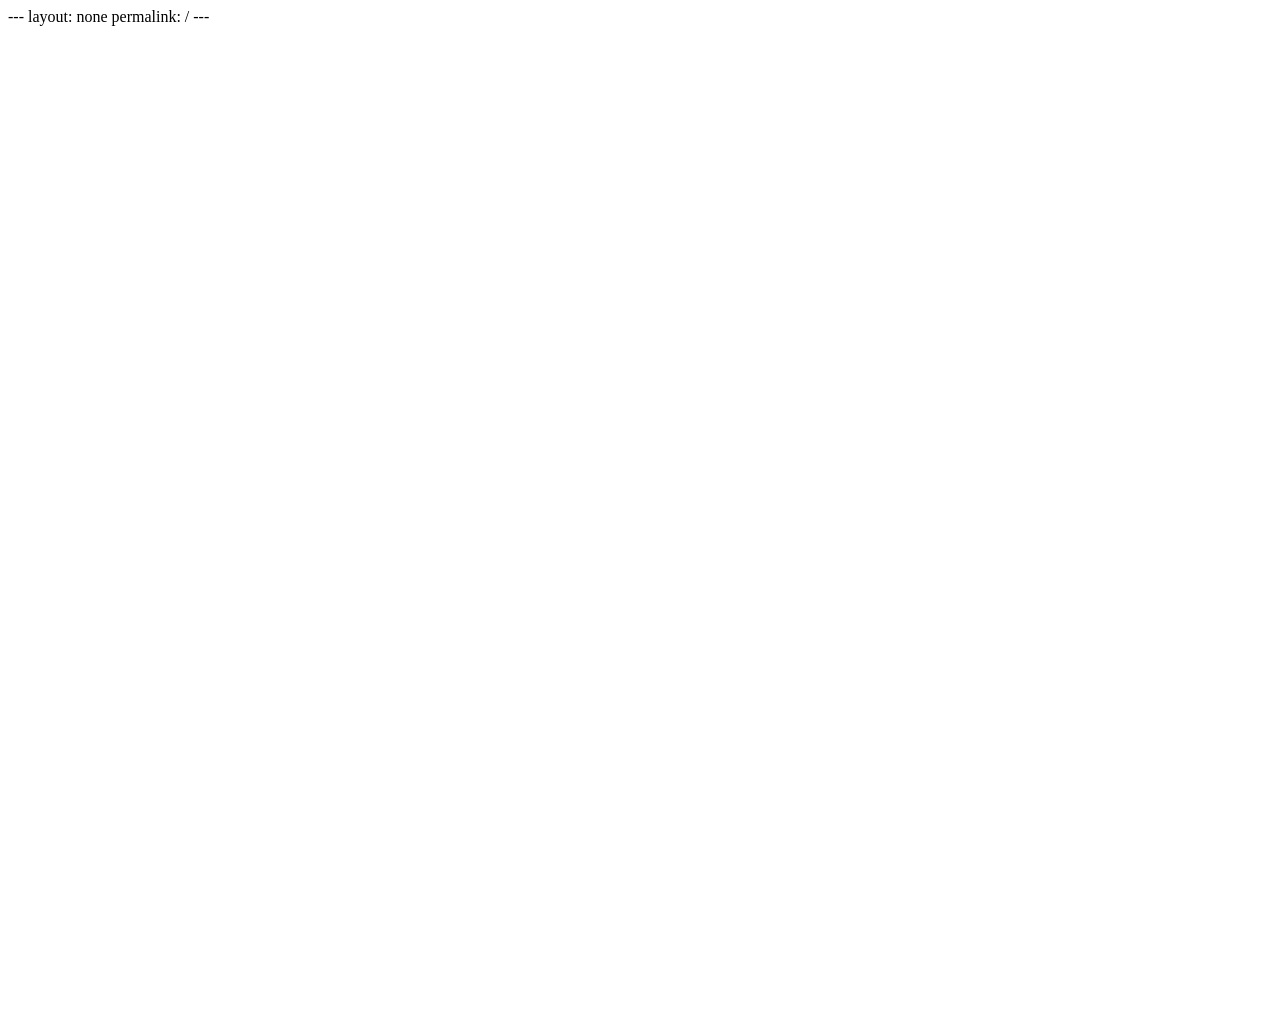
==== static/views/index.html @ a6d67fff "Wave animation" ====
---
layout: none
permalink: /
---
<!DOCTYPE html>
<html lang="en">
<head>
    <meta charset="UTF-8">
    <link rel="icon" type="image/x-icon" href="static/images/logo/logoDark.jpg">
    <link rel="stylesheet" href="static/css/styles.css">
    <meta name="viewport" content="width=device-width, initial-scale=1.0">
    <title>TJ Graphics</title>
</head>
<body>
    <div id="waveWrapper">
        <canvas id="waveCanvas" width="1000px" height="1000px"></canvas>
    </div>
</body>
<script src="static/js/wave.js"></script>
</html>
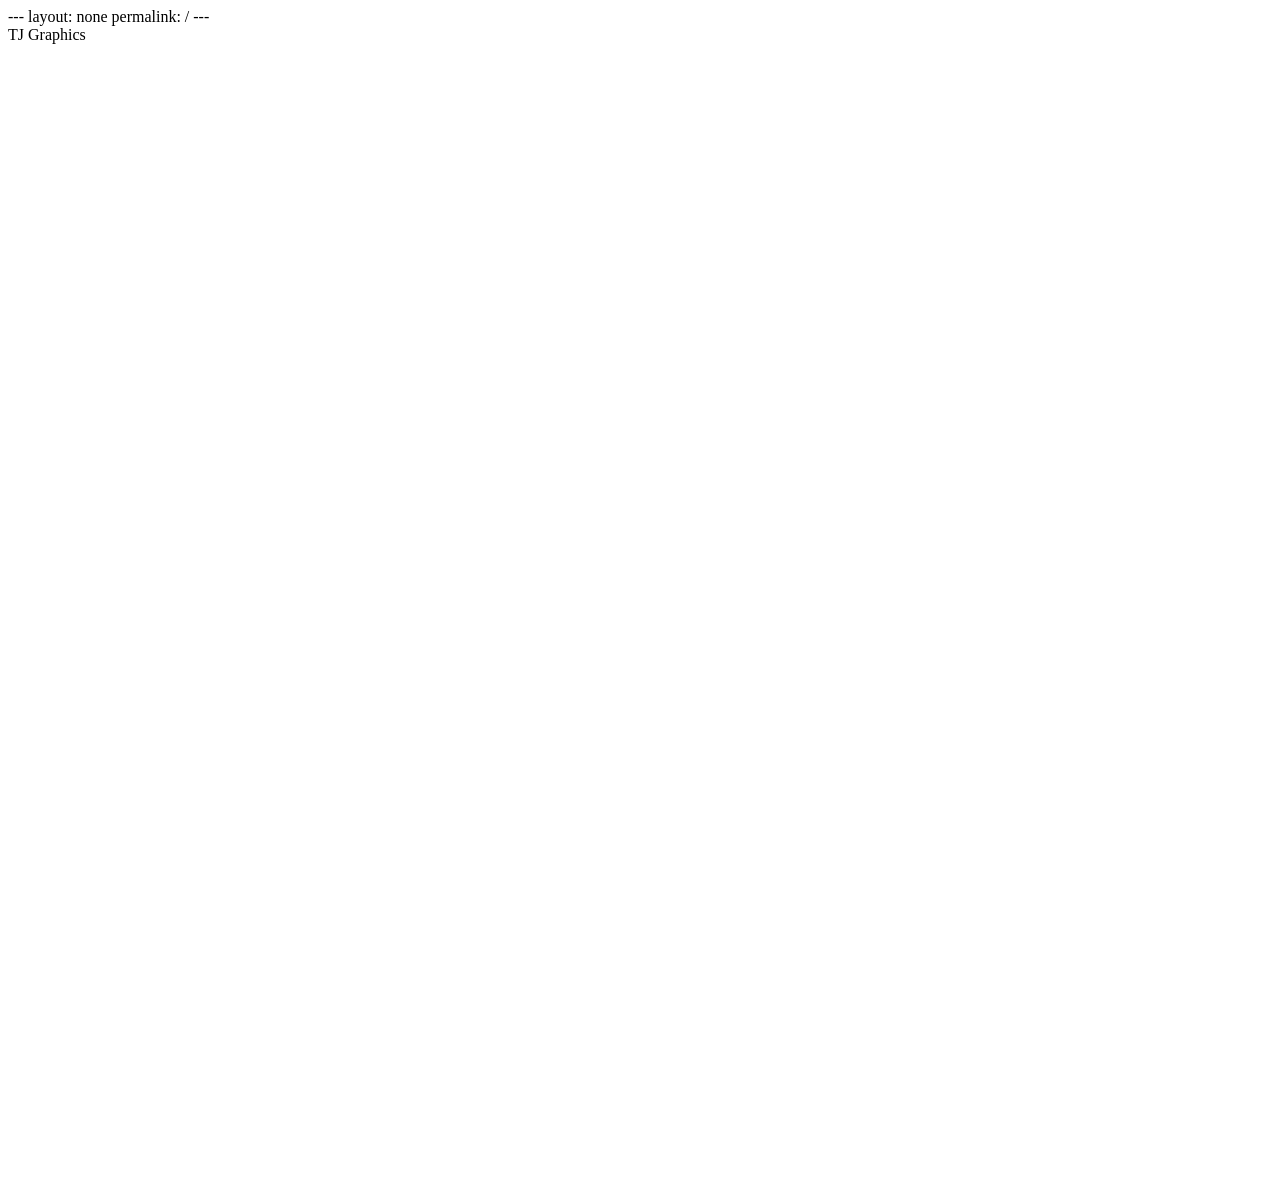
==== commit fcf9496d: "Particle animation" ====
--- a/static/views/index.html
+++ b/static/views/index.html
@@ -12,9 +12,20 @@
     <title>TJ Graphics</title>
 </head>
 <body>
-    <div id="waveWrapper">
-        <canvas id="waveCanvas" width="1000px" height="1000px"></canvas>
+    <div id="titleScreen" class="fullscreen">
+        <div id="titleWrapper">
+            <div id="title">
+                TJ Graphics
+            </div>
+        </div>
+        <canvas id="starCanvas"></canvas>
+    </div>
+    <div id="detailScreen" class="fullscreen">
+        <div id="waveWrapper">
+            <canvas id="waveCanvas" width="1000px" height="1000px"></canvas>
+        </div>
     </div>
 </body>
-<script src="static/js/wave.js"></script>
+<script src="static/js/wave.js" type="module"></script>
+<script src="static/js/stars2.js" type="module"></script>
 </html>
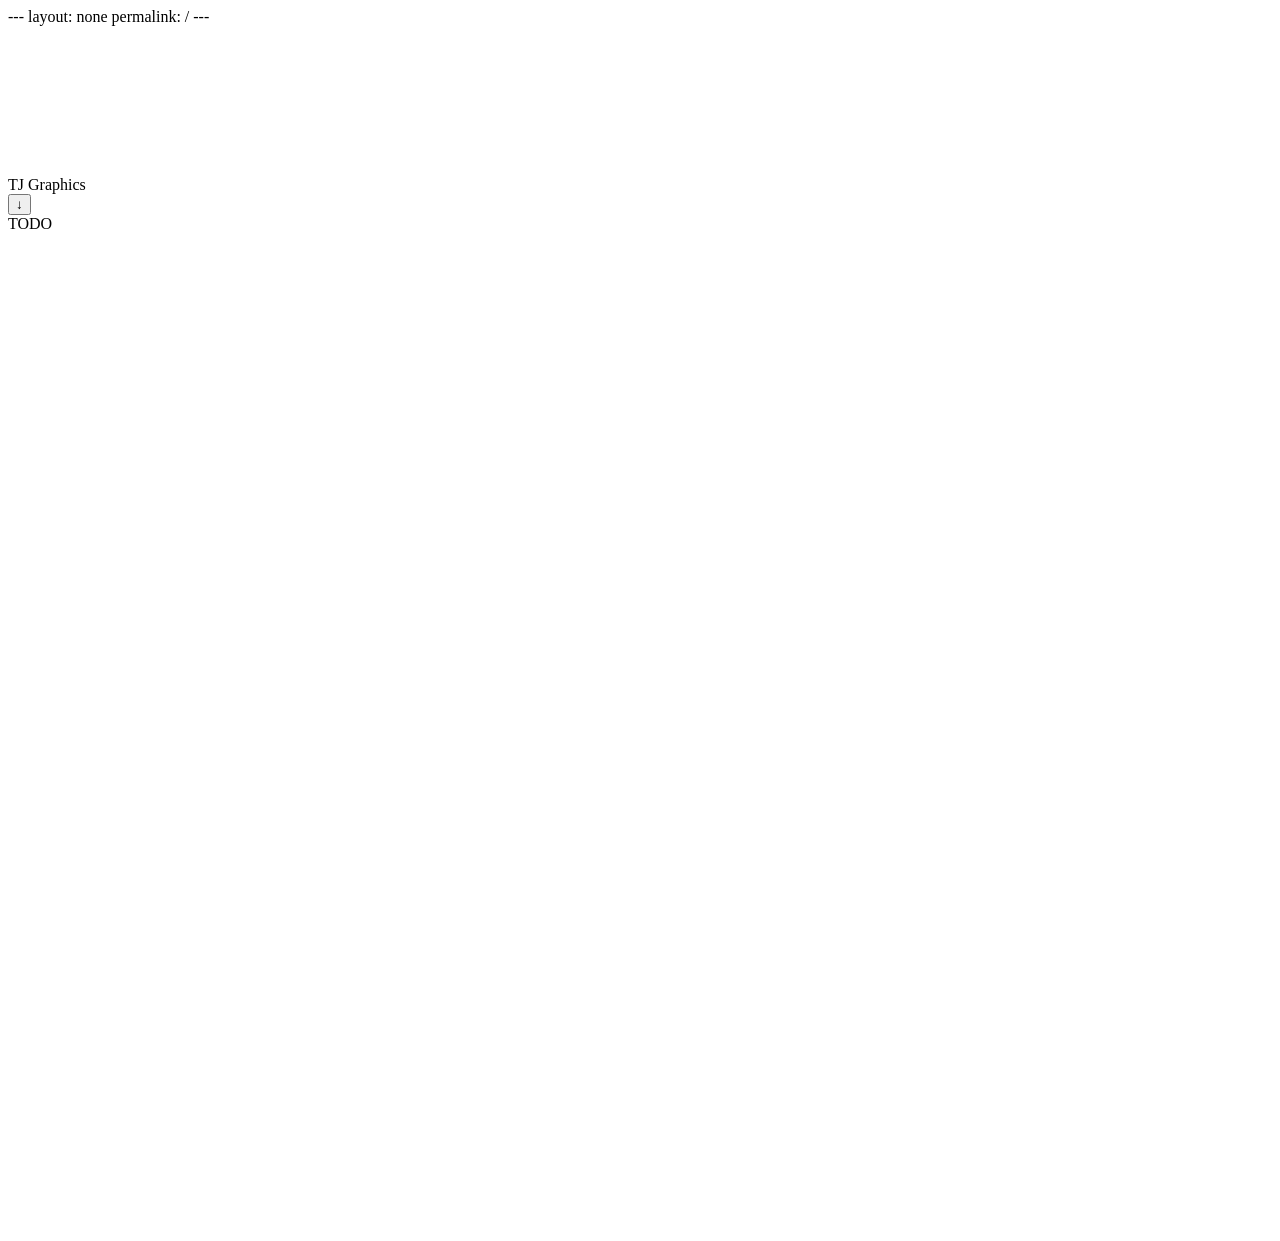
==== commit 22128f8b: "Title page complete and init detail page" ====
--- a/static/views/index.html
+++ b/static/views/index.html
@@ -7,25 +7,39 @@
 <head>
     <meta charset="UTF-8">
     <link rel="icon" type="image/x-icon" href="static/images/logo/logoDark.jpg">
-    <link rel="stylesheet" href="static/css/styles.css">
     <meta name="viewport" content="width=device-width, initial-scale=1.0">
     <title>TJ Graphics</title>
+    <script src="static/js/main.js" type="module"></script>
+    <script src="static/js/wave.js" type="module"></script>
+    <script src="static/js/stars.js" type="module"></script>
+    <link rel="preconnect" href="https://fonts.googleapis.com">
+    <link rel="preconnect" href="https://fonts.gstatic.com" crossorigin>
+    <link href="https://fonts.googleapis.com/css2?family=DM+Mono:ital,wght@0,300;0,400;0,500;1,300;1,400;1,500&display=swap" rel="stylesheet">
+    <link rel="stylesheet" href="static/css/styles.css">
 </head>
 <body>
-    <div id="titleScreen" class="fullscreen">
-        <div id="titleWrapper">
-            <div id="title">
-                TJ Graphics
+    <div id="mainContent">
+        <div id="titleScreen" class="fullscreen">
+            <canvas id="starCanvas"></canvas>
+            <div id="titleOverlay">
+                <div id="titleWrapper">
+                    <div id="title">
+                        TJ Graphics
+                    </div>
+                </div>
             </div>
+            <button id="scrollArrow" class="arrowButton">↓</button>
         </div>
-        <canvas id="starCanvas"></canvas>
-    </div>
-    <div id="detailScreen" class="fullscreen">
-        <div id="waveWrapper">
-            <canvas id="waveCanvas" width="1000px" height="1000px"></canvas>
+        <div id="detailScreen" class="fullscreen">
+            <div id="clubDetailsPane">
+                <div id="clubDetails">
+                    TODO
+                </div>
+            </div>
+            <div id="waveWrapper">
+                <canvas id="waveCanvas" width="1000px" height="1000px"></canvas>
+            </div>
         </div>
     </div>
 </body>
-<script src="static/js/wave.js" type="module"></script>
-<script src="static/js/stars2.js" type="module"></script>
 </html>
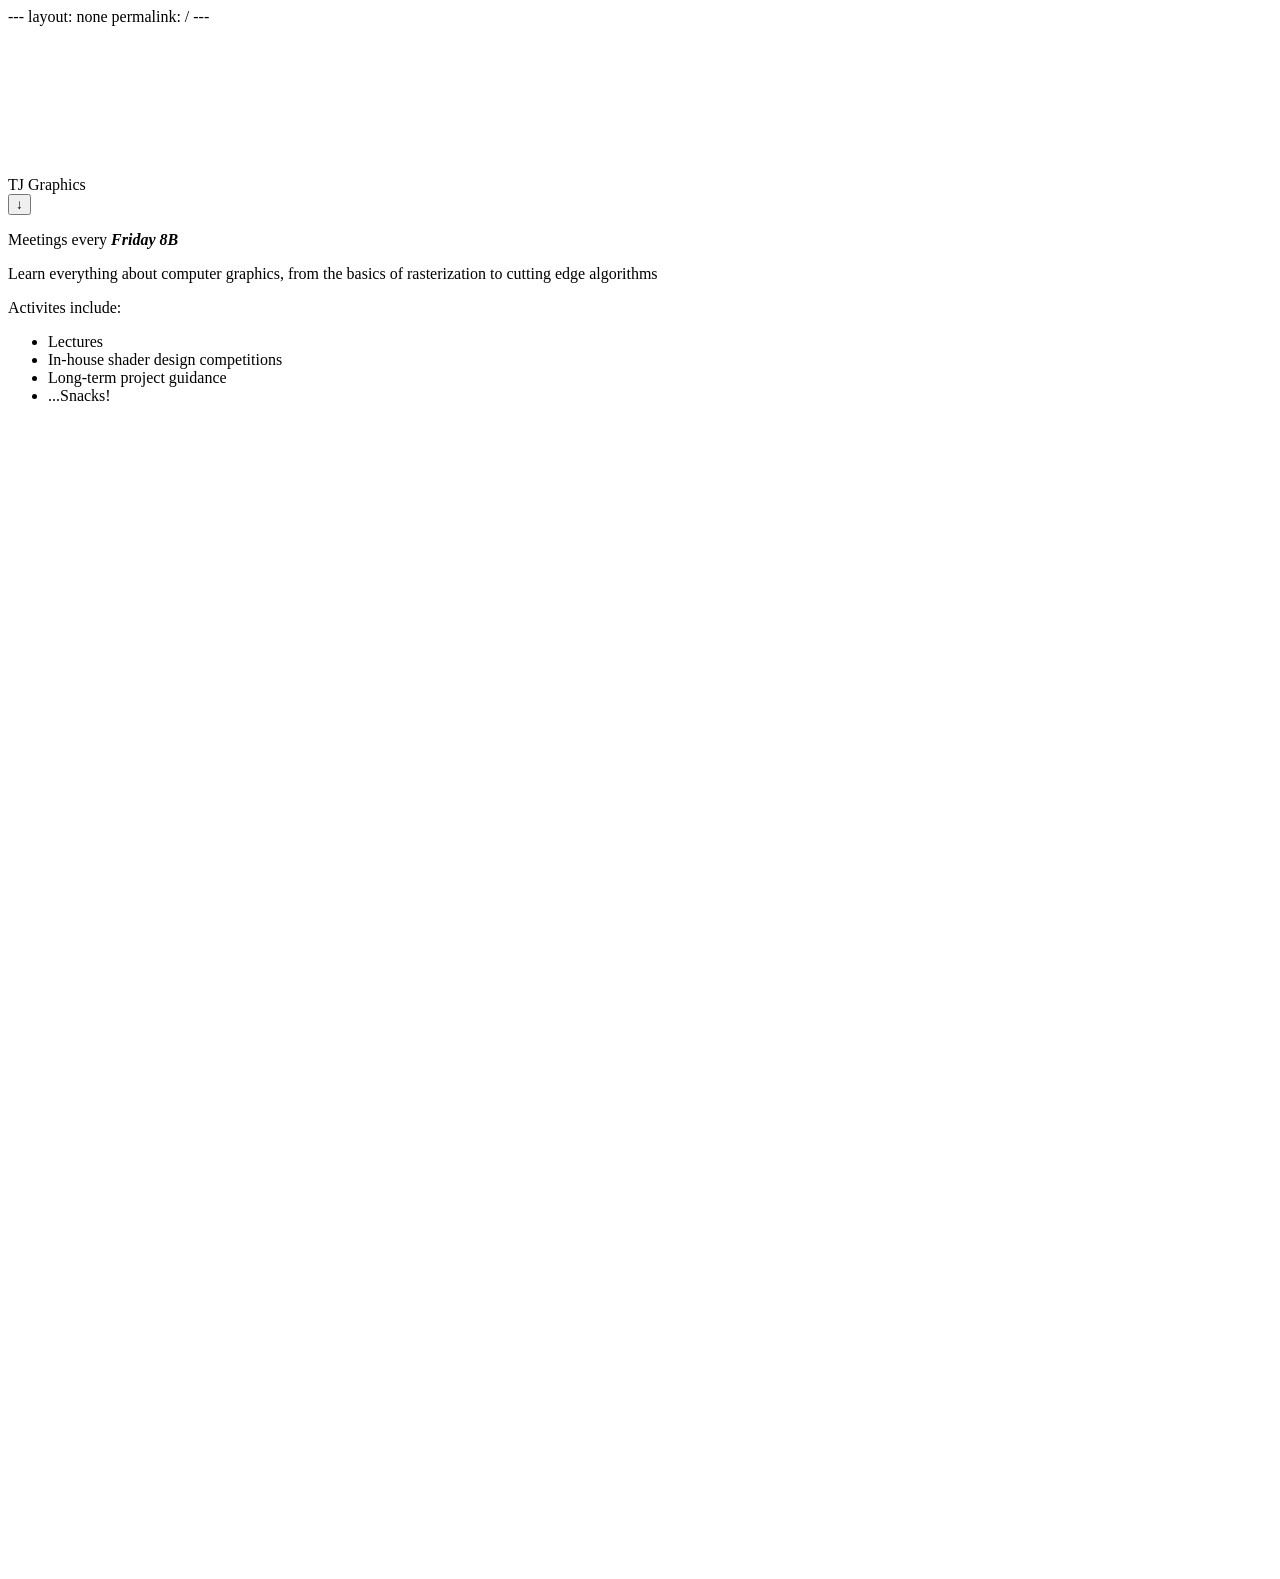
==== commit 81afee56: "Detail page complete, init info page" ====
--- a/static/views/index.html
+++ b/static/views/index.html
@@ -12,6 +12,7 @@
     <script src="static/js/main.js" type="module"></script>
     <script src="static/js/wave.js" type="module"></script>
     <script src="static/js/stars.js" type="module"></script>
+    <script src="static/js/flow.js" type="module"></script>
     <link rel="preconnect" href="https://fonts.googleapis.com">
     <link rel="preconnect" href="https://fonts.gstatic.com" crossorigin>
     <link href="https://fonts.googleapis.com/css2?family=DM+Mono:ital,wght@0,300;0,400;0,500;1,300;1,400;1,500&display=swap" rel="stylesheet">
@@ -20,26 +21,53 @@
 <body>
     <div id="mainContent">
         <div id="titleScreen" class="fullscreen">
-            <canvas id="starCanvas"></canvas>
-            <div id="titleOverlay">
-                <div id="titleWrapper">
-                    <div id="title">
+            <canvas id="starCanvas" class="clickable"></canvas>
+            <div id="titleOverlay" class="overlayFull">
+                <div id="titleWrapper" class="clickable">
+                    <div id="titleMain">
                         TJ Graphics
                     </div>
                 </div>
             </div>
             <button id="scrollArrow" class="arrowButton">↓</button>
         </div>
+        <div id="introTransition" class="transitionSec"></div>
         <div id="detailScreen" class="fullscreen">
-            <div id="clubDetailsPane">
-                <div id="clubDetails">
-                    TODO
+            <div id="detailOverlay" class="overlayFull clickable">
+                <div id="clubDetailsPane">
+                    <div id="detailsWrap">
+                        <div id="details">
+                            <p>Meetings every <strong><em>Friday 8B</em></strong></p>
+                            <p>Learn everything about computer graphics, from the basics of rasterization to cutting edge algorithms</p>
+                            <p>Activites include:</p>
+                            <ul>
+                                <li>Lectures</li>
+                                <li>In-house shader design competitions</li>
+                                <li>Long-term project guidance</li>
+                                <li>...Snacks!</li>
+                            </ul>
+                        </div>
+                    </div>
+                </div>
+                <div id="waveWrapper">
+                    <canvas id="waveCanvas" class="clickable" width="1000px" height="1000px"></canvas>
                 </div>
             </div>
-            <div id="waveWrapper">
-                <canvas id="waveCanvas" width="1000px" height="1000px"></canvas>
+            <div id="detailBack" class="overlayFull">
+                <div id="flowWrap" class="overlayFull">
+                    <canvas id="flowCanvas"></canvas>
+                </div>
             </div>
         </div>
+        <div id="secondTransition" class="transitionSec"></div>
+        <div id="infoScreen" class="fullscreen">
+            
+        </div>
+    </div>
+    <div id="pageIndicator">
+        <div class="dot active" data-index="0"></div>
+        <div class="dot" data-index="1"></div>
+        <div class="dot" data-index="2"></div>
     </div>
 </body>
 </html>
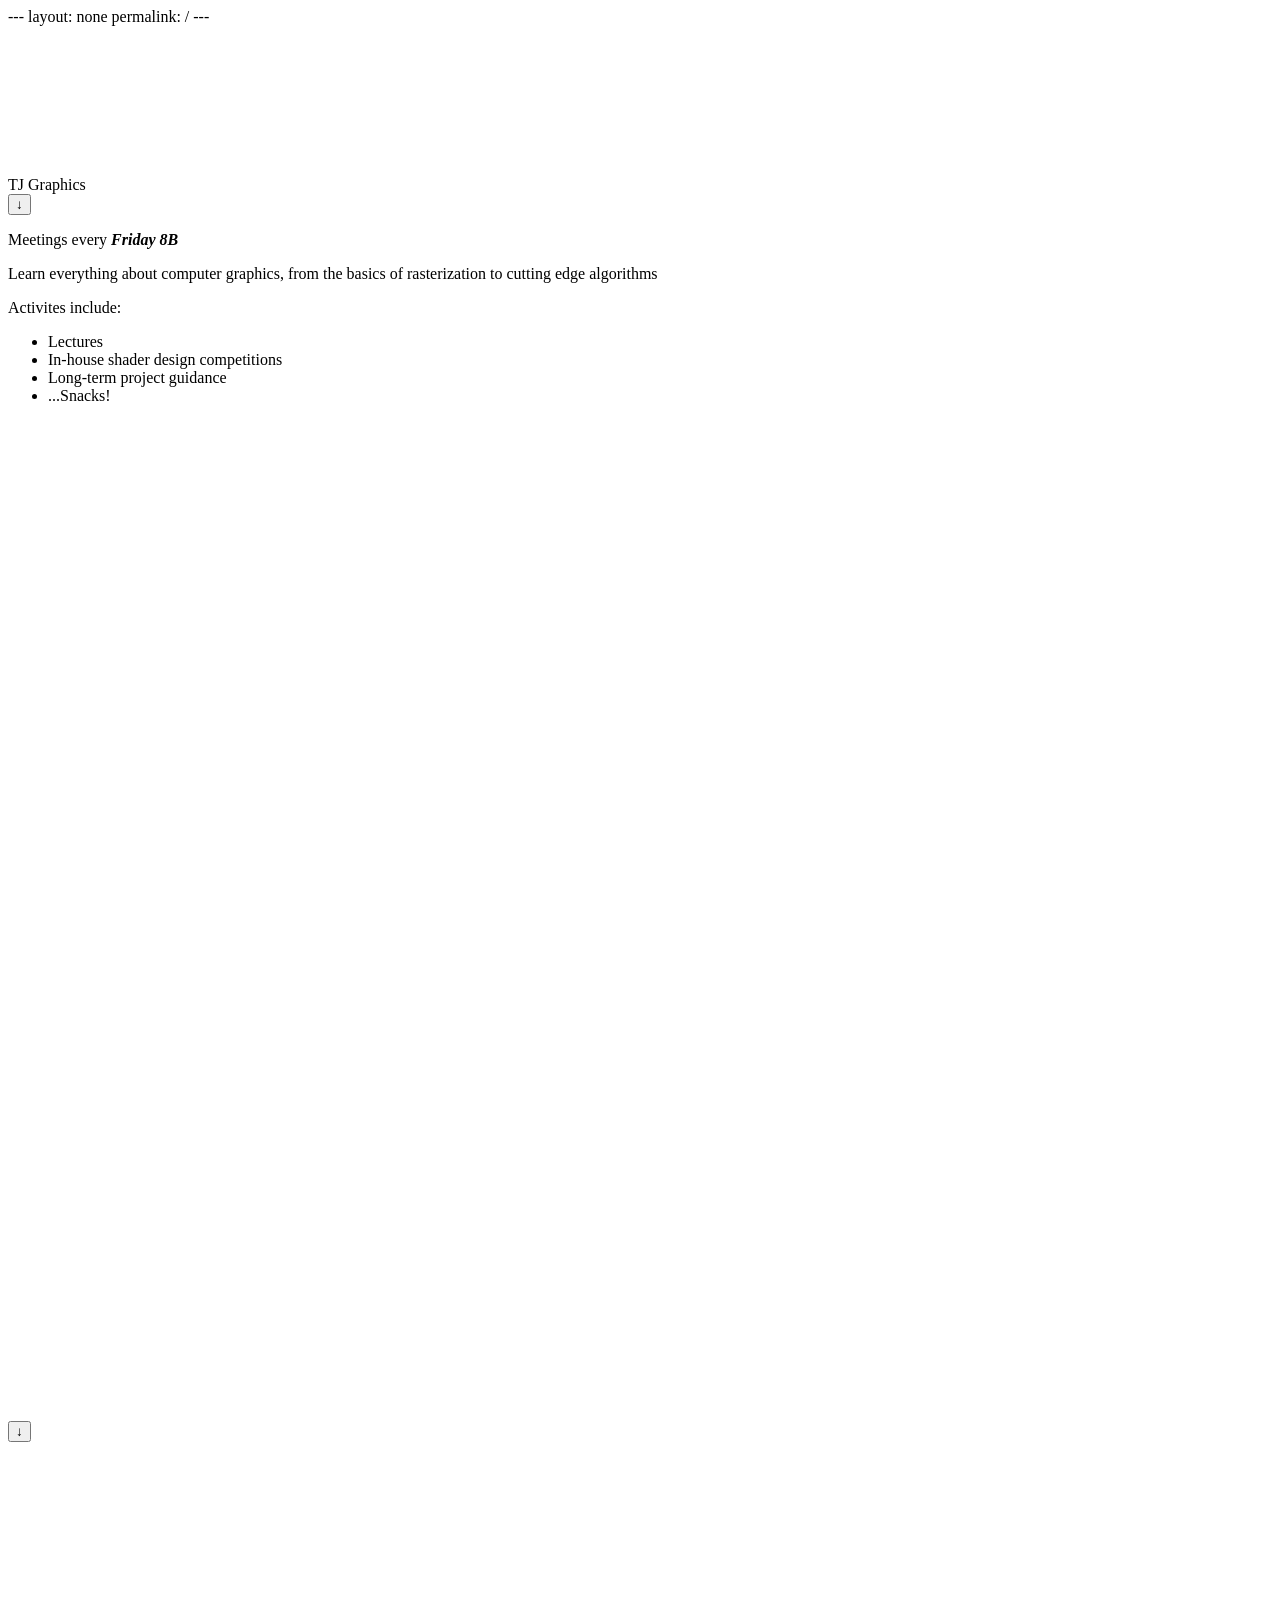
==== commit ad7d310b: "Mobile optimized" ====
--- a/static/views/index.html
+++ b/static/views/index.html
@@ -52,6 +52,7 @@
                 <div id="waveWrapper">
                     <canvas id="waveCanvas" class="clickable" width="1000px" height="1000px"></canvas>
                 </div>
+                <button id="scrollArrow2" class="arrowButton">↓</button>
             </div>
             <div id="detailBack" class="overlayFull">
                 <div id="flowWrap" class="overlayFull">
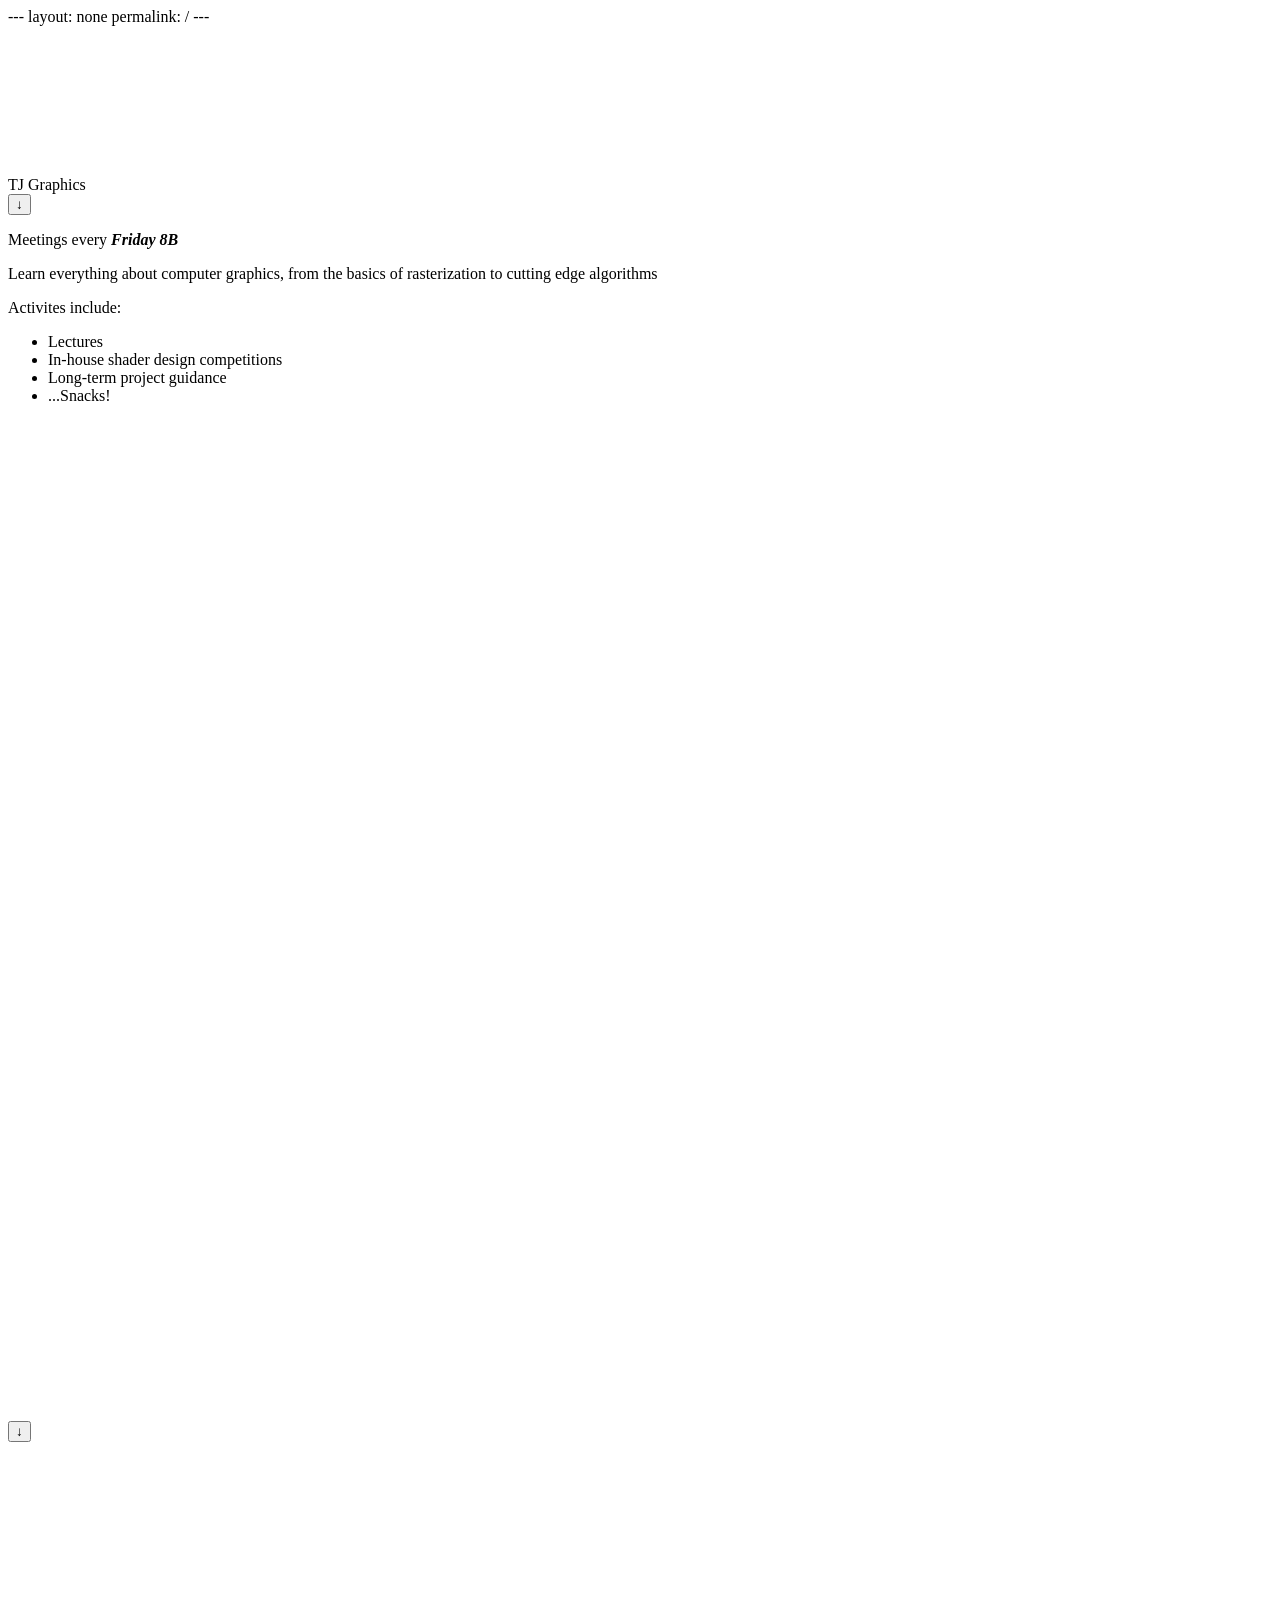
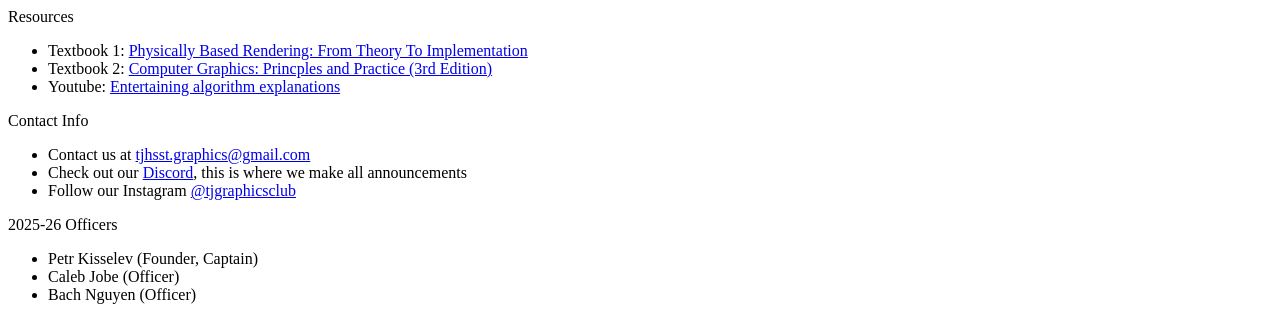
==== commit f78ffaf7: "Contact and club details" ====
--- a/static/views/index.html
+++ b/static/views/index.html
@@ -9,7 +9,7 @@
     <link rel="icon" type="image/x-icon" href="static/images/logo/logoDark.jpg">
     <meta name="viewport" content="width=device-width, initial-scale=1.0">
     <title>TJ Graphics</title>
-    <script src="static/js/main.js" type="module"></script>
+    <!-- <script src="static/js/main.js" type="module"></script> -->
     <script src="static/js/wave.js" type="module"></script>
     <script src="static/js/stars.js" type="module"></script>
     <script src="static/js/flow.js" type="module"></script>
@@ -62,7 +62,36 @@
         </div>
         <div id="secondTransition" class="transitionSec"></div>
         <div id="infoScreen" class="fullscreen">
-            
+            <div id="infoOverlay" class="overlayFull clickable">
+                <div id="infoPane">
+                    <div id="textSection">
+                        <p>Resources</p>
+                        <ul>
+                            <li>Textbook 1: <a href="https://pbr-book.org/4ed/contents">Physically Based Rendering: From Theory To Implementation</a></li>
+                            <li>Textbook 2: <a href="https://cgisutic.wordpress.com/wp-content/uploads/2016/07/computer_graphics_principles_and_practice.pdf">Computer Graphics: Princples and Practice (3rd Edition)</a></li>
+                            <li>Youtube: <a href="https://www.youtube.com/@Acerola_t/videos">Entertaining algorithm explanations</a></li>
+                        </ul>
+                    </div>
+                    <div class="sectionSep"></div>
+                    <div id="contactInfo">
+                        <p>Contact Info</p>
+                        <ul>
+                            <li>Contact us at <a href="mailto:tjhsst.graphics@gmail.com">tjhsst.graphics@gmail.com</a></li>
+                            <li>Check out our <a href="https://discord.gg/aXtDPZzMXE">Discord</a>, this is where we make all announcements</li>
+                            <li>Follow our Instagram <a href="https://www.instagram.com/tjgraphicsclub/">@tjgraphicsclub</a></li>
+                        </ul>
+                    </div>
+                    <div class="sectionSep"></div>
+                    <div id="officers">
+                        <p>2025-26 Officers</p>
+                        <ul>
+                            <li>Petr Kisselev (Founder, Captain)</li>
+                            <li>Caleb Jobe (Officer)</li>
+                            <li>Bach Nguyen (Officer)</li>
+                        </ul>
+                    </div>
+                </div>
+            </div>
         </div>
     </div>
     <div id="pageIndicator">
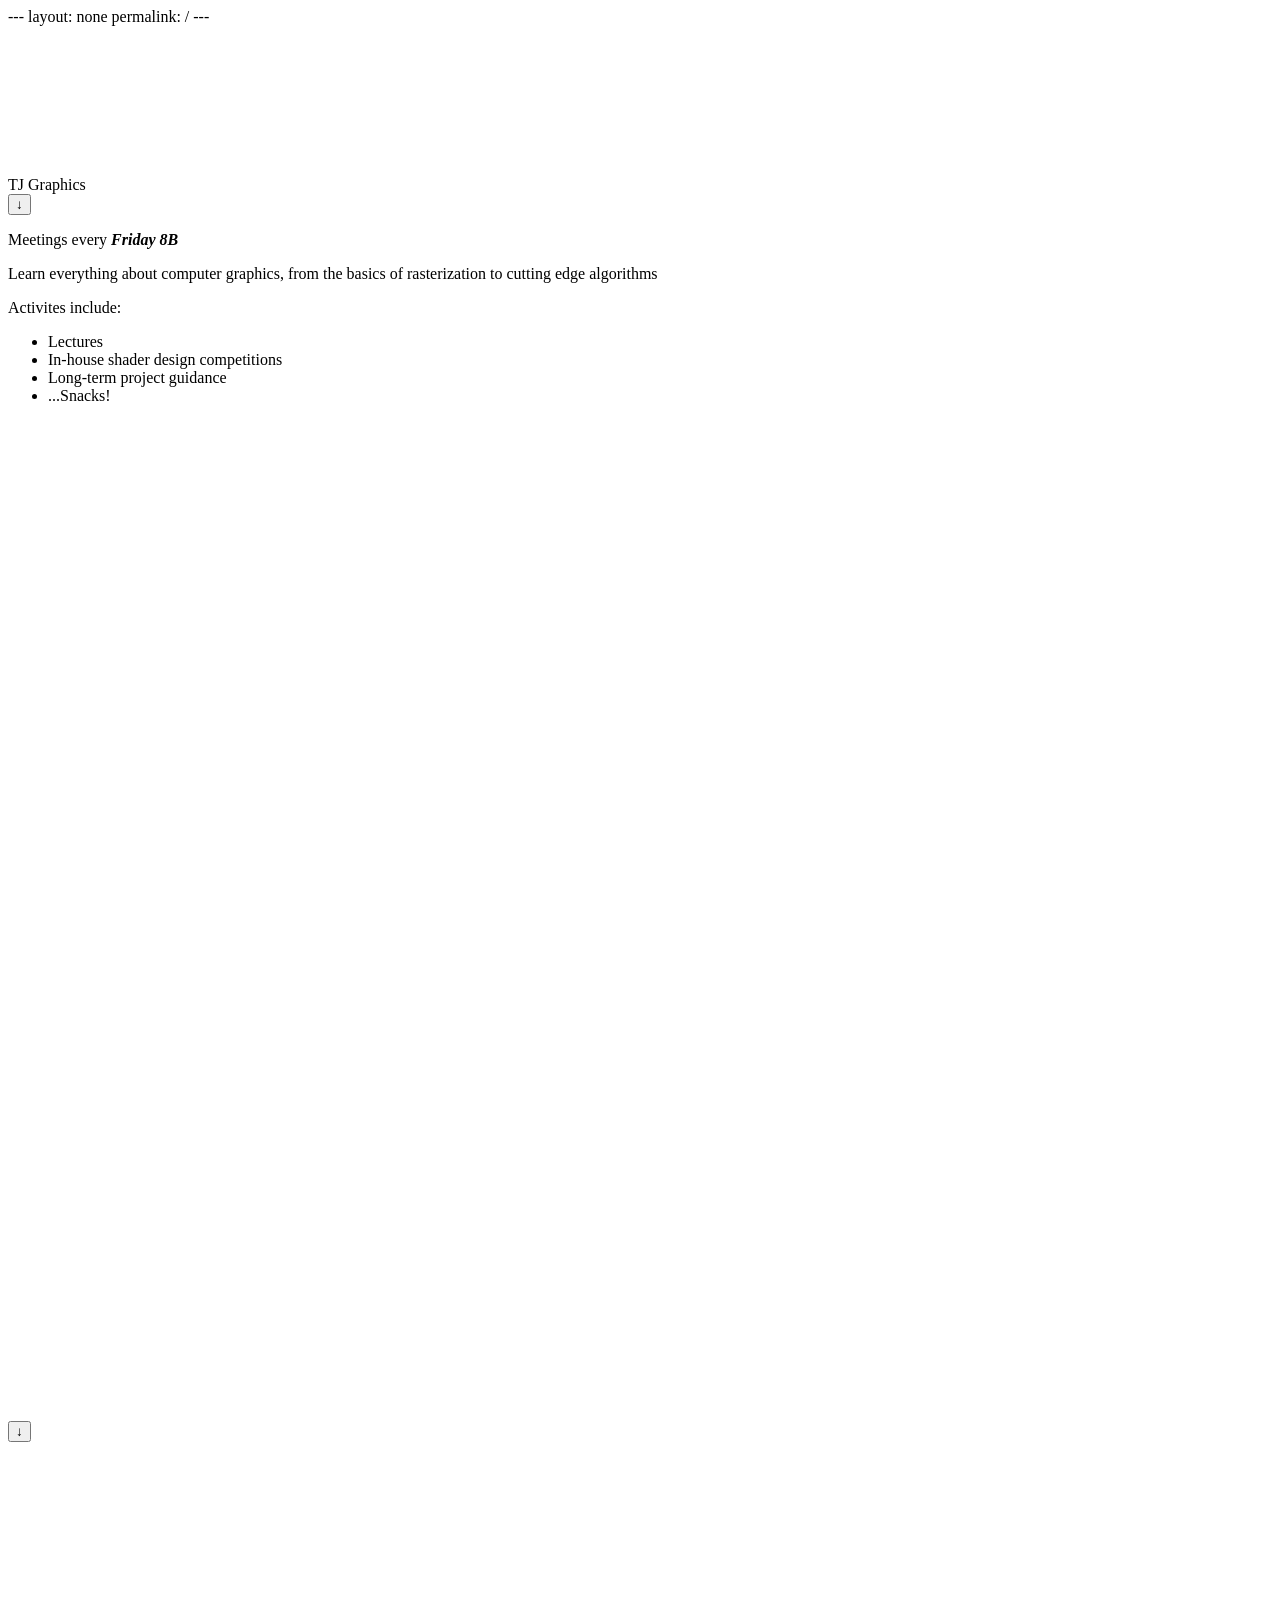
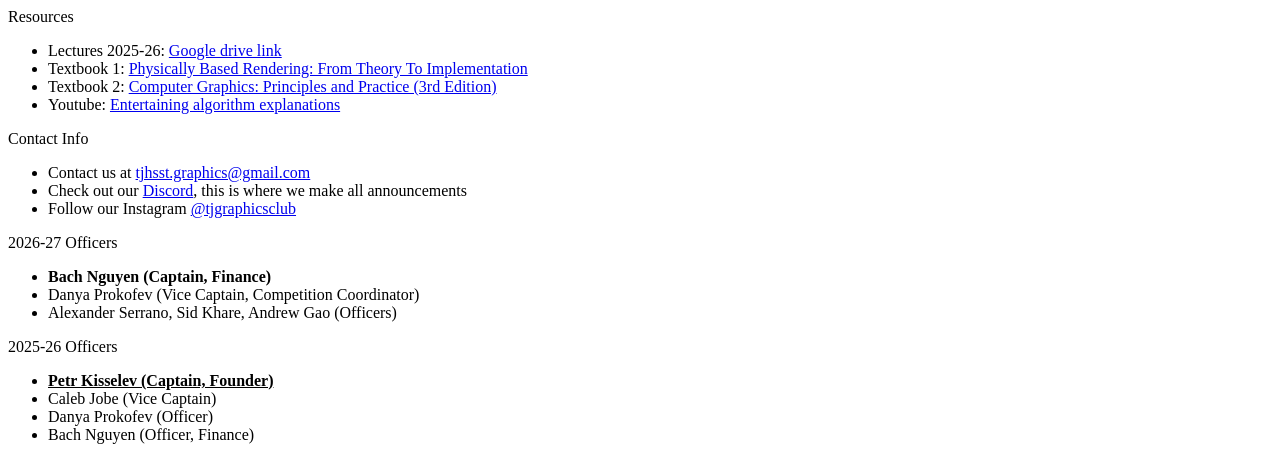
==== commit 4e2614eb: "New Officers, Add Google Drive link" ====
--- a/static/views/index.html
+++ b/static/views/index.html
@@ -9,7 +9,7 @@
     <link rel="icon" type="image/x-icon" href="static/images/logo/logoDark.jpg">
     <meta name="viewport" content="width=device-width, initial-scale=1.0">
     <title>TJ Graphics</title>
-    <!-- <script src="static/js/main.js" type="module"></script> -->
+    <script src="static/js/main.js" type="module"></script>
     <script src="static/js/wave.js" type="module"></script>
     <script src="static/js/stars.js" type="module"></script>
     <script src="static/js/flow.js" type="module"></script>
@@ -63,12 +63,13 @@
         <div id="secondTransition" class="transitionSec"></div>
         <div id="infoScreen" class="fullscreen">
             <div id="infoOverlay" class="overlayFull clickable">
-                <div id="infoPane">
+                <div class="infoPane">
                     <div id="textSection">
                         <p>Resources</p>
                         <ul>
+                            <li>Lectures 2025-26: <a href="https://drive.google.com/drive/folders/1UsS3y6D1v_1QqA5qjK0BXbCIXoNnaBSF?usp=drive_link">Google drive link</a></li>
                             <li>Textbook 1: <a href="https://pbr-book.org/4ed/contents">Physically Based Rendering: From Theory To Implementation</a></li>
-                            <li>Textbook 2: <a href="https://cgisutic.wordpress.com/wp-content/uploads/2016/07/computer_graphics_principles_and_practice.pdf">Computer Graphics: Princples and Practice (3rd Edition)</a></li>
+                            <li>Textbook 2: <a href="https://cgisutic.wordpress.com/wp-content/uploads/2016/07/computer_graphics_principles_and_practice.pdf">Computer Graphics: Principles and Practice (3rd Edition)</a></li>
                             <li>Youtube: <a href="https://www.youtube.com/@Acerola_t/videos">Entertaining algorithm explanations</a></li>
                         </ul>
                     </div>
@@ -81,13 +82,26 @@
                             <li>Follow our Instagram <a href="https://www.instagram.com/tjgraphicsclub/">@tjgraphicsclub</a></li>
                         </ul>
                     </div>
-                    <div class="sectionSep"></div>
+                </div>
+            </div>
+        </div>
+        <div id="thirdTransition" class="transitionSec"></div>
+        <div id="officerScreen" class="fullscreen">
+            <div id="officerOverlay" class="overlayFull clickable">
+                <div class="infoPane">
                     <div id="officers">
+                        <p>2026-27 Officers</p>
+                        <ul>
+                            <li><b>Bach Nguyen (Captain, Finance)</b></li>
+                            <li>Danya Prokofev (Vice Captain, Competition Coordinator)</li>
+                            <li>Alexander Serrano, Sid Khare, Andrew Gao (Officers)</li>
+                        </ul>
                         <p>2025-26 Officers</p>
                         <ul>
-                            <li>Petr Kisselev (Founder, Captain)</li>
-                            <li>Caleb Jobe (Officer)</li>
-                            <li>Bach Nguyen (Officer)</li>
+                            <li><b><u>Petr Kisselev (Captain, Founder)</u></b></li>
+                            <li>Caleb Jobe (Vice Captain)</li>
+                            <li>Danya Prokofev (Officer)</li>
+                            <li>Bach Nguyen (Officer, Finance)</li>
                         </ul>
                     </div>
                 </div>
@@ -98,6 +112,7 @@
         <div class="dot active" data-index="0"></div>
         <div class="dot" data-index="1"></div>
         <div class="dot" data-index="2"></div>
+        <div class="dot" data-index="3"></div>
     </div>
 </body>
 </html>
